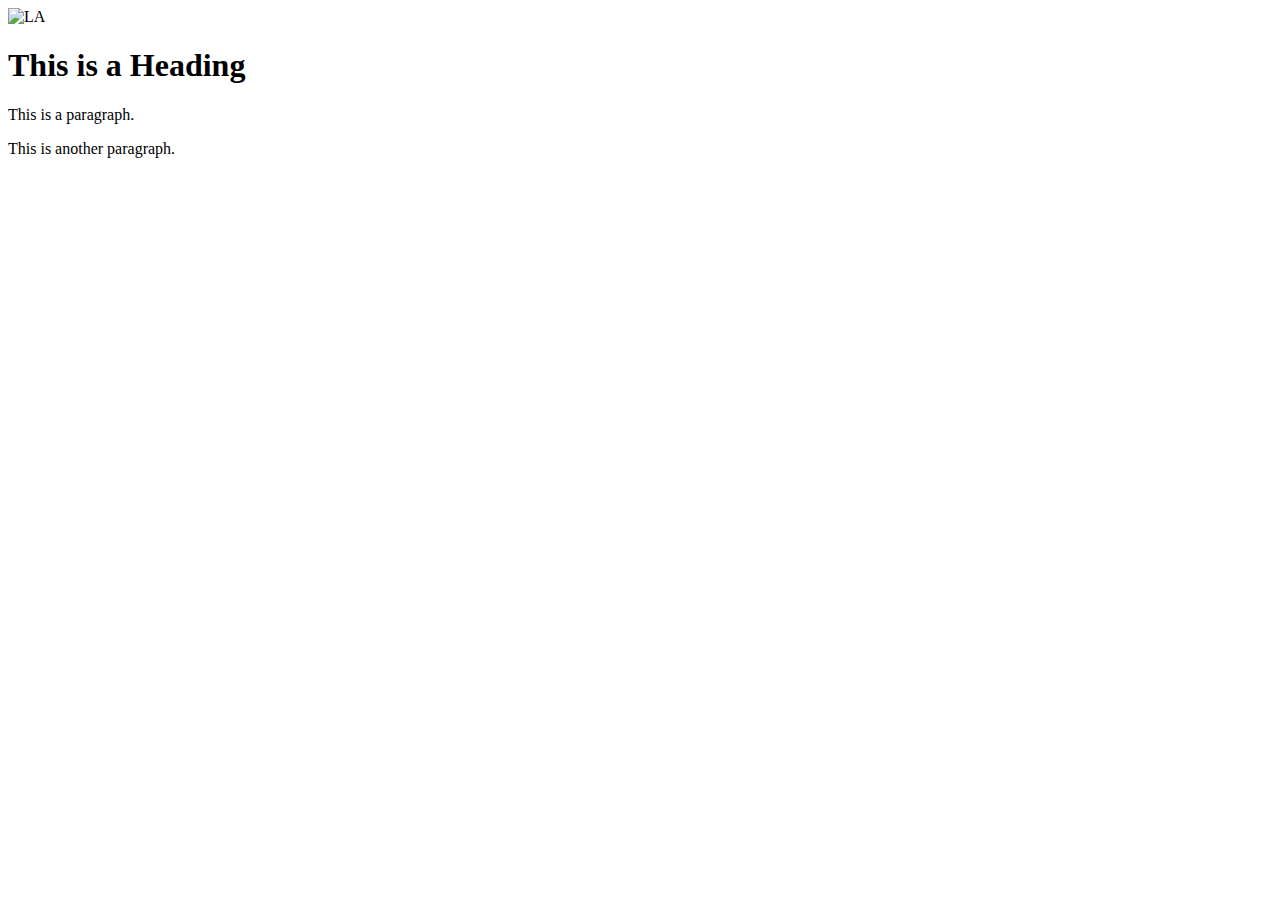
==== player.html @ bbf0978e "Create player.html" ====
<!DOCTYPE html>
<html lang="en">
<meta charset="UTF-8">
<title>Page Title</title>
<meta name="viewport" content="width=device-width,initial-scale=1">
<link rel="stylesheet" href="">
<style>
</style>
<head>
    <script type="text/javascript" src="https://cdn.jsdelivr.net/npm/@clappr/player@latest/dist/clappr.min.js"></script>
</head>
<script src=""></script>
<body>

<img src="img_la.jpg" alt="LA" style="width:100%">



<body>
    <div id="player"></div>
    <script>
      var playerElement = document.getElementById("player-wrapper");

var player = new Clappr.Player({
  source: 'XXXXXXXXX',
  disableErrorScreen: true, // Disable the internal error screen plugin
  exitFullscreenOnEnd: false,
  autoPlay: true,
  events: {
    onPlay: function(e) {
      setTimeout(function() { player.configure(player.options); }, 10000); //Time in ms
    }
  }
});

player.attachTo(playerElement);
    </script>
  </body>



<div class="">
 <h1>This is a Heading</h1>
 <p>This is a paragraph.</p>
 <p>This is another paragraph.</p>
</div>

</body>
</html>
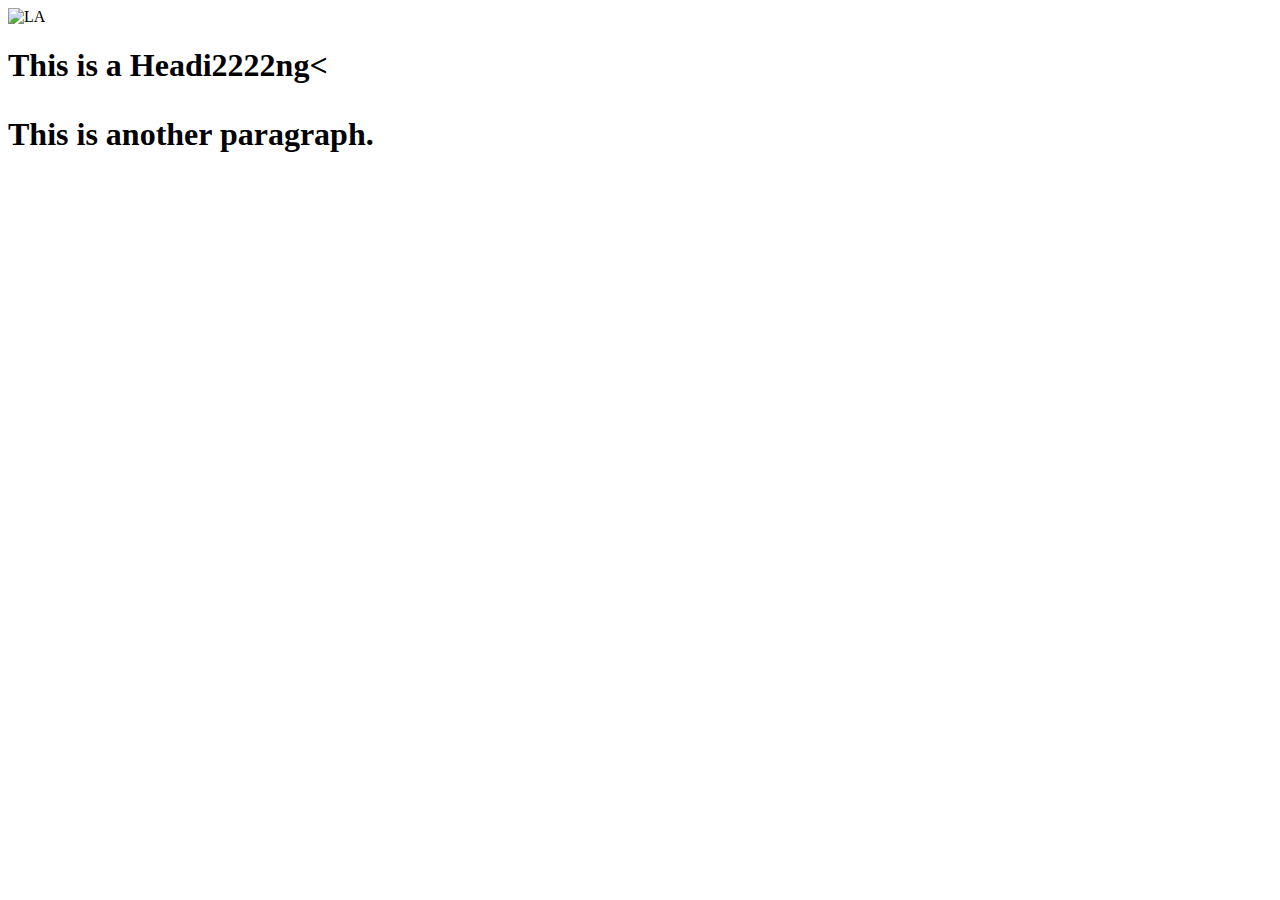
==== commit 32a27a20: "Update player.html" ====
--- a/player.html
+++ b/player.html
@@ -20,28 +20,25 @@
     <div id="player"></div>
     <script>
       var playerElement = document.getElementById("player-wrapper");
-
-var player = new Clappr.Player({
-  source: 'XXXXXXXXX',
-  disableErrorScreen: true, // Disable the internal error screen plugin
-  exitFullscreenOnEnd: false,
-  autoPlay: true,
-  events: {
-    onPlay: function(e) {
-      setTimeout(function() { player.configure(player.options); }, 10000); //Time in ms
-    }
-  }
-});
-
-player.attachTo(playerElement);
+      var player = new Clappr.Player({
+        source: 'http://clappr.io/highline.mp4',
+        disableErrorScreen: true, // Disable the internal error screen plugin
+        exitFullscreenOnEnd: false,
+        autoPlay: true,
+        events: {
+            onPlay: function(e) {
+                setTimeout(function() { player.configure(player.options); }, 10000); //Time in ms
+            }
+        }
+      });
+      player.attachTo(playerElement);
     </script>
   </body>
 
 
 
 <div class="">
- <h1>This is a Heading</h1>
- <p>This is a paragraph.</p>
+ <h1>This is a Headi2222ng<</p>
  <p>This is another paragraph.</p>
 </div>
 
